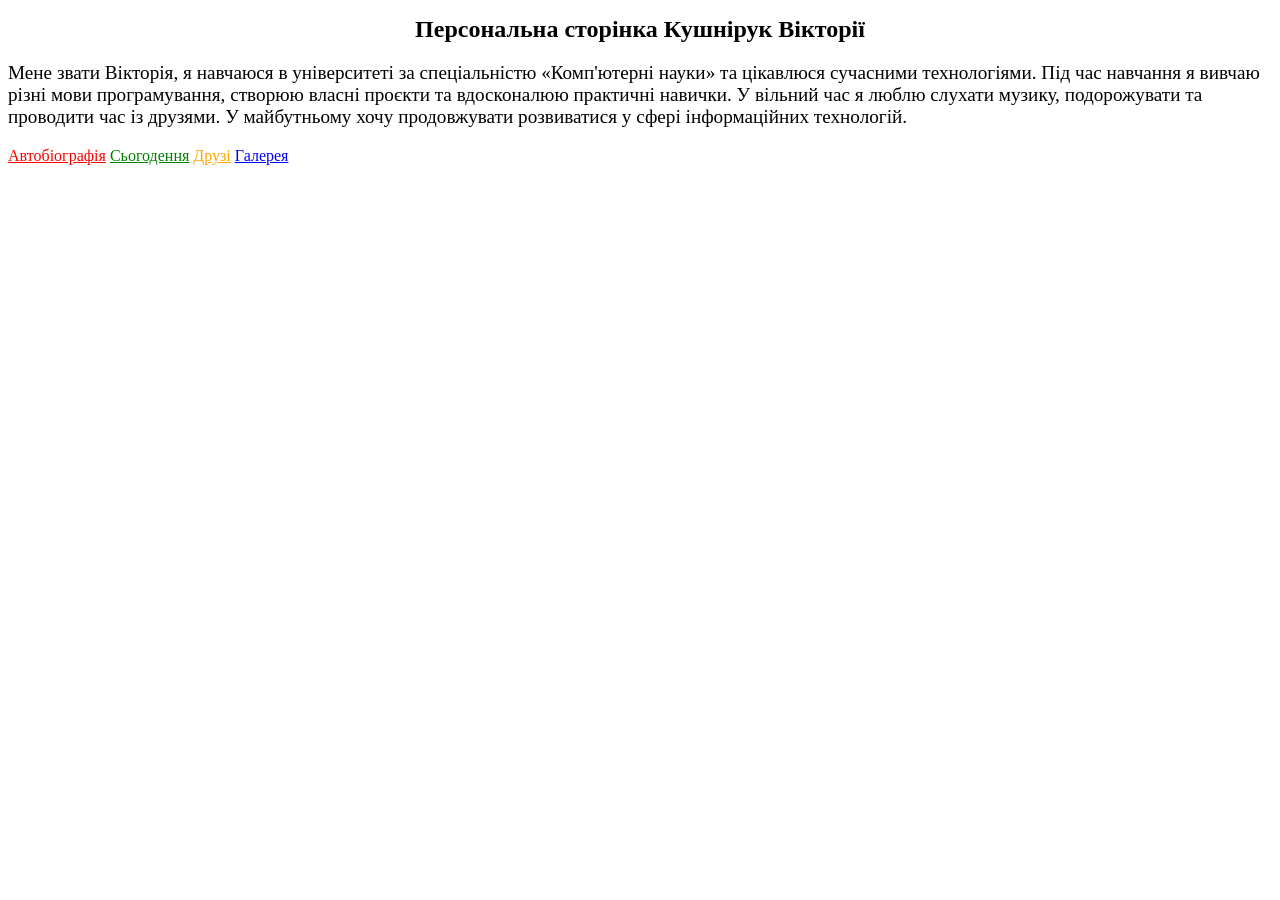
==== Lab2/index.html @ 32ab15e4 "Add files via upload" ====
﻿
<!DOCTYPE html>
<html lang="uk">
<head>
    <meta charset="UTF-8">
    <title>Персональна сторінка</title>
    <style>
        h1 {
            text-align: center;
            font-size: 24px;
        }

        p {
            font-size: 120%;
        }
        .biography:link {
            color: red;
        }

        .biography:visited {
            color: darkred;
        }

        .nowadays:link {
            color: green;
        }

        .nowadays:visited {
            color: darkgreen;
        }

        .friends:link {
            color: orange;
        }

        .friends:visited {
            color: brown;
        }

        .gallery:link {
            color: blue;
        }

        .gallery:visited {
            color: purple;
        }
    </style>
</head>
<body>
    <h1>Персональна сторінка Кушнірук Вікторії </h1>

    <p>

    <p>
        Мене звати Вікторія, я навчаюся в університеті за спеціальністю
        «Комп'ютерні науки» та цікавлюся сучасними технологіями.
        Під час навчання я вивчаю різні мови програмування,
        створюю власні проєкти та вдосконалюю практичні навички.
        У вільний час я люблю слухати музику, подорожувати
        та проводити час із друзями.
        У майбутньому хочу продовжувати розвиватися
        у сфері інформаційних технологій.
    </p>

    </p>

    <a class="biography" href="biography.html">Автобіографія</a>
    <a class="nowadays" href="nowadays.html">Сьогодення</a>
    <a class="friends" href="friends.html">Друзі</a>
    <a class="gallery" href="gallery.html">Галерея</a>
</body>
</html>
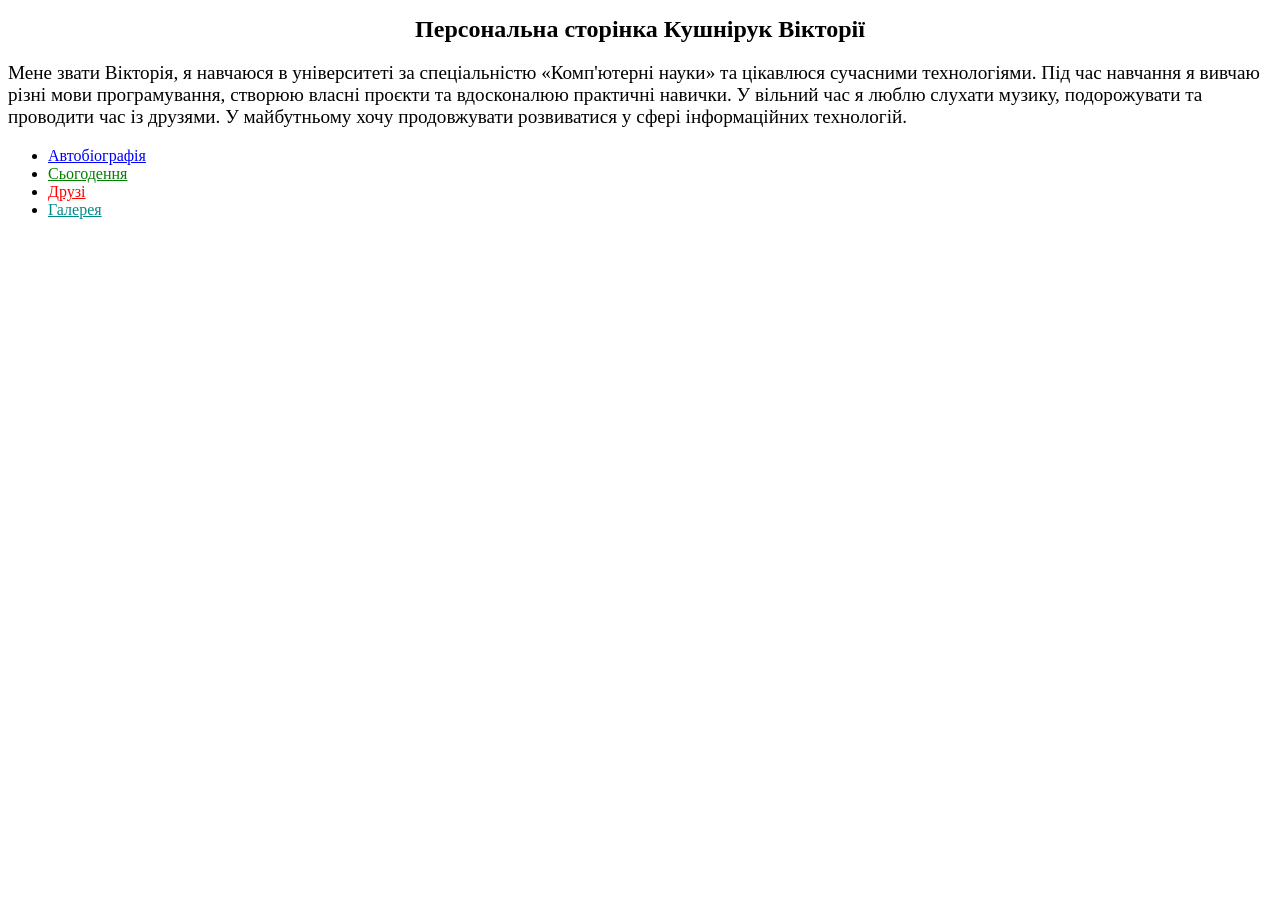
==== commit 45c29653: "Update Lab2 - corrected HTML and CSS" ====
--- a/Lab2/index.html
+++ b/Lab2/index.html
@@ -4,21 +4,23 @@
 <head>
     <meta charset="UTF-8">
     <title>Персональна сторінка</title>
+
     <style>
         h1 {
             text-align: center;
             font-size: 24px;
         }
 
-        p {
+        .about {
             font-size: 120%;
         }
+
         .biography:link {
-            color: red;
+            color: blue;
         }
 
         .biography:visited {
-            color: darkred;
+            color: purple;
         }
 
         .nowadays:link {
@@ -26,11 +28,11 @@
         }
 
         .nowadays:visited {
-            color: darkgreen;
+            color: orange;
         }
 
         .friends:link {
-            color: orange;
+            color: red;
         }
 
         .friends:visited {
@@ -38,20 +40,18 @@
         }
 
         .gallery:link {
-            color: blue;
+            color: darkcyan;
         }
 
         .gallery:visited {
-            color: purple;
+            color: darkmagenta;
         }
     </style>
 </head>
 <body>
-    <h1>Персональна сторінка Кушнірук Вікторії </h1>
+    <h1>Персональна сторінка Кушнірук Вікторії</h1>
 
-    <p>
-
-    <p>
+    <p class="about">
         Мене звати Вікторія, я навчаюся в університеті за спеціальністю
         «Комп'ютерні науки» та цікавлюся сучасними технологіями.
         Під час навчання я вивчаю різні мови програмування,
@@ -62,11 +62,13 @@
         у сфері інформаційних технологій.
     </p>
 
-    </p>
 
-    <a class="biography" href="biography.html">Автобіографія</a>
-    <a class="nowadays" href="nowadays.html">Сьогодення</a>
-    <a class="friends" href="friends.html">Друзі</a>
-    <a class="gallery" href="gallery.html">Галерея</a>
+    <ul>
+        <li><a class="biography" href="biography.html">Автобіографія</a></li>
+        <li><a class="nowadays" href="nowadays.html">Сьогодення</a></li>
+        <li><a class="friends" href="friends.html">Друзі</a></li>
+        <li><a class="gallery" href="gallery.html">Галерея</a></li>
+    </ul>
+
 </body>
 </html>
